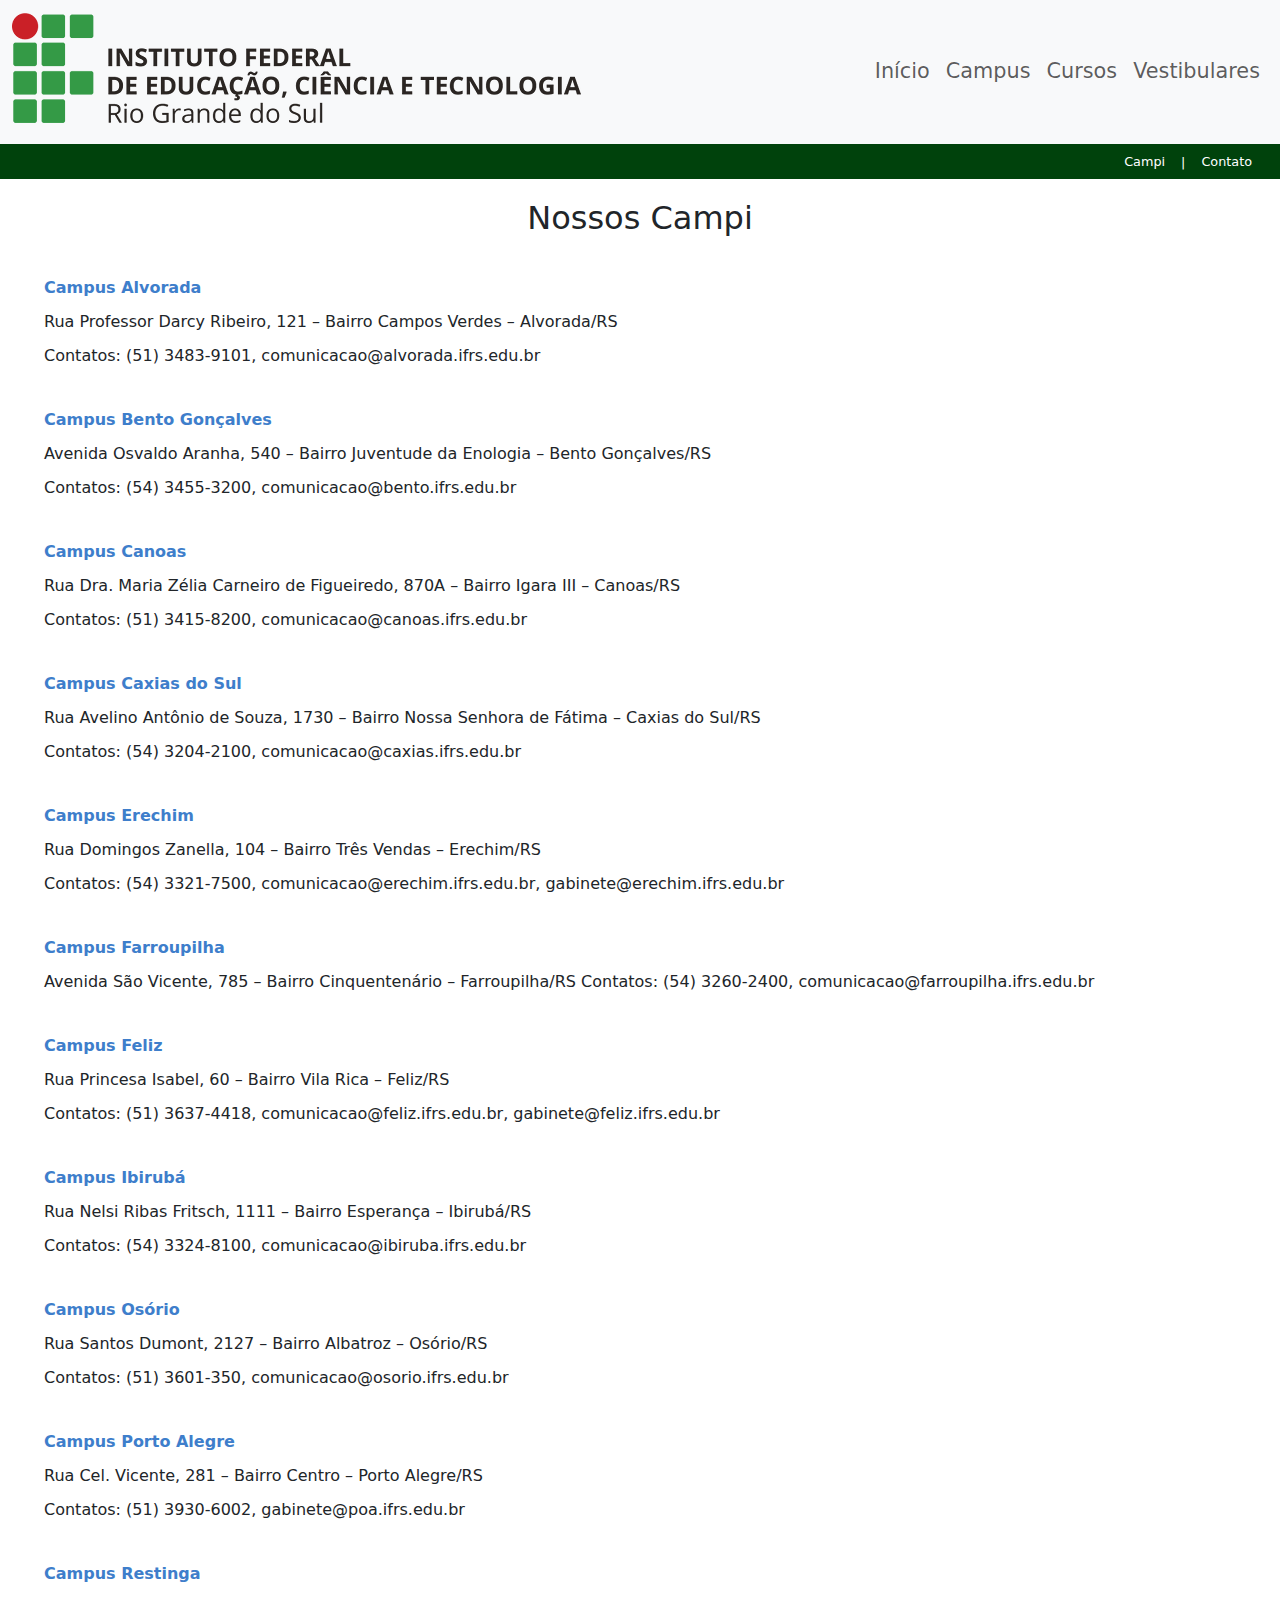
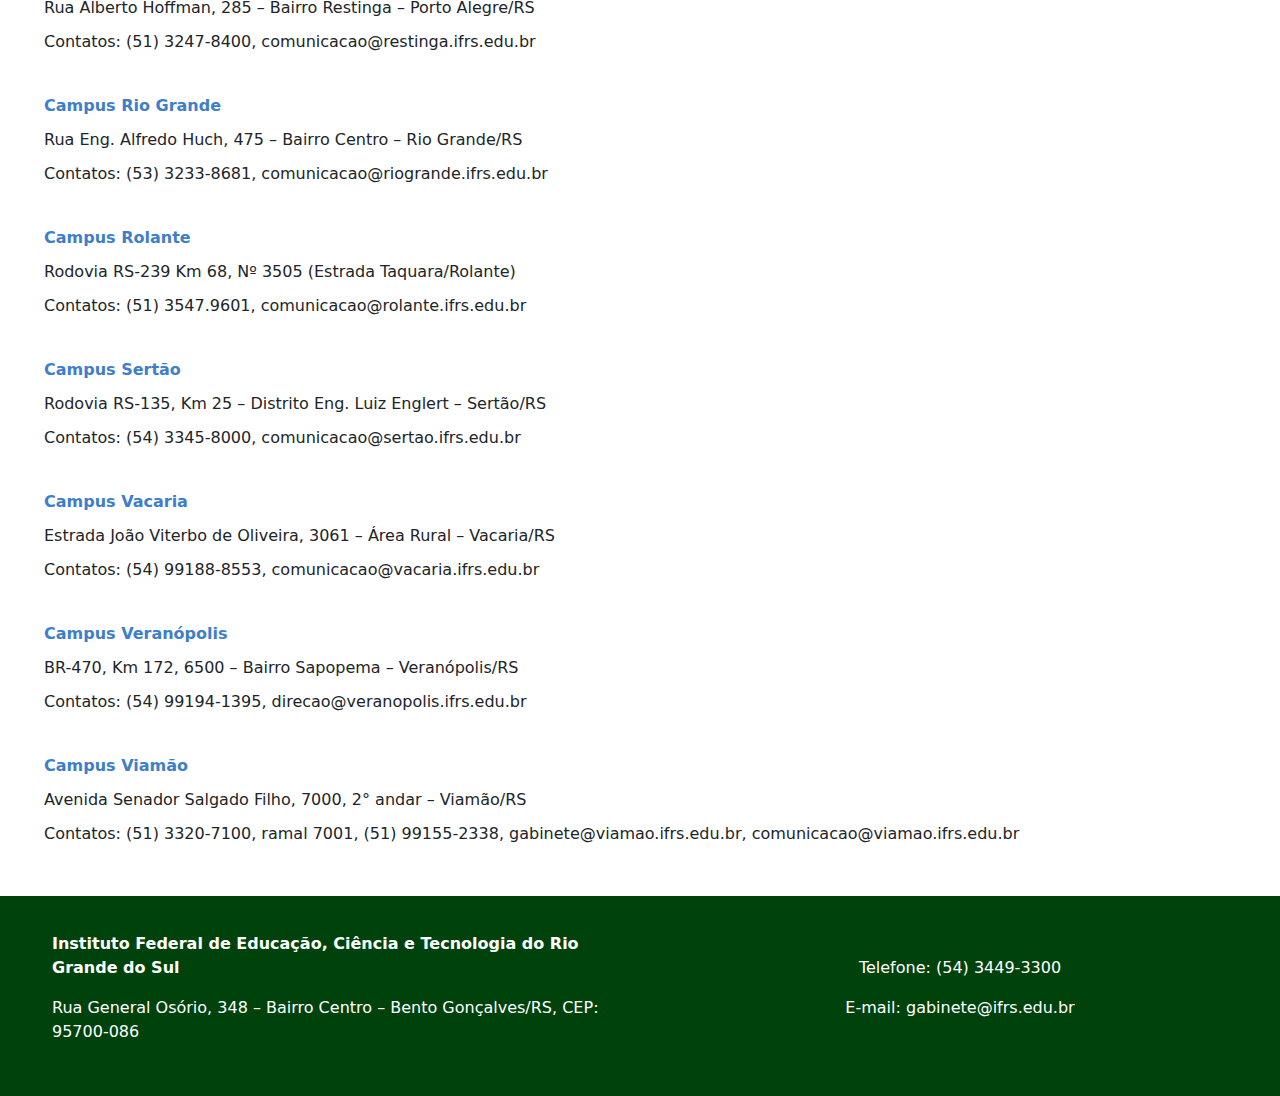
==== pages/campus.html @ 453b0cf8 "08 mai 2023" ====
<!DOCTYPE html>
<html lang="pt-BR">

<head>
    <meta charset="UTF-8">
    <meta http-equiv="X-UA-Compatible" content="IE=edge">
    <meta name="viewport" content="width=device-width, initial-scale=1.0">
    <!-- Importando arquivos CSS-->
    <link rel="stylesheet" href="../css/bootstrap.min.css">
    <link rel="stylesheet" href="../css/style.css">
    <!-- Importando arquivos JS -->
    <script src="../js/bootstrap.bundle.min.js"></script>
    <title>Instituto Federal do Rio Grande do Sul - IFRS</title>
</head>

<body>
    <header>
        <nav class="navbar navbar-expand-sm navbar-light bg-light">
            <div class="container-xxl">
                <a class="navbar-brand" href="#">
                    <h1><img src="../img/ifrs.png" class="logo"></h1>
                </a>
                <ul class="navbar-nav fw-medium">
                    <li class="nav-item">
                        <a class="nav-link" href="../index.html">Início</a>
                    </li>
                    <li class="nav-item">
                        <a class="nav-link" href="campus.html">Campus</a>
                    </li>
                    <li class="nav-item">
                        <a class="nav-link" href="cursos.html">Cursos</a>
                    </li>
                    <li class="nav-item">
                        <a class="nav-link" href="vestibulares.html">Vestibulares</a>
                    </li>
                </ul>
            </div>
        </nav>
        <div class="header-barra">
            <div class="container-xxl">
                <ul class="nav justify-content-end barra">
                    <li class="nav-item">
                        <a class="nav-link" href="#campi">Campi</a>
                    </li>
                    |
                    <li class="nav-item">
                        <a class="nav-link" href="#contato">Contato</a>
                    </li>
                </ul>
            </div>
        </div>
    </header>

    <main class="container-xxl">
        <section>
            <div class="row titulo-campi" id="campi">
                <div class="col-sm-12">
                    <h2 class="fw-medium">Nossos Campi</h2>
                </div>
            </div>
            <div class="row">
                <div class="col-sm-12 lista-campi">
                    <ul>
                        <li class="campus">Campus Alvorada</li>
                        <li>Rua Professor Darcy Ribeiro, 121 – Bairro Campos Verdes – Alvorada/RS</li>
                        <li>Contatos: (51) 3483-9101, comunicacao@alvorada.ifrs.edu.br</li>
                    </ul>
                    <ul>
                        <li class="campus">Campus Bento Gonçalves</li>
                        <li>Avenida Osvaldo Aranha, 540 – Bairro Juventude da Enologia – Bento Gonçalves/RS</li>
                        <li>Contatos: (54) 3455-3200, comunicacao@bento.ifrs.edu.br</li>
                    </ul>
                    <ul>
                        <li class="campus">Campus Canoas</li>
                        <li>Rua Dra. Maria Zélia Carneiro de Figueiredo, 870A – Bairro Igara III – Canoas/RS</li>
                        <li>Contatos: (51) 3415-8200, comunicacao@canoas.ifrs.edu.br</li>
                    </ul>
                    <ul>
                        <li class="campus">Campus Caxias do Sul</li>
                        <li>Rua Avelino Antônio de Souza, 1730 – Bairro Nossa Senhora de Fátima – Caxias do Sul/RS</li>
                        <li>Contatos: (54) 3204-2100, comunicacao@caxias.ifrs.edu.br</li>
                    </ul>
                    <ul>
                        <li class="campus">Campus Erechim</li>
                        <li>Rua Domingos Zanella, 104 – Bairro Três Vendas – Erechim/RS</li>
                        <li>Contatos: (54) 3321-7500, comunicacao@erechim.ifrs.edu.br, gabinete@erechim.ifrs.edu.br</li>
                    </ul>
                    <ul>
                        <li class="campus">Campus Farroupilha</li>
                        Avenida São Vicente, 785 – Bairro Cinquentenário – Farroupilha/RS
                        Contatos: (54) 3260-2400, comunicacao@farroupilha.ifrs.edu.br
                    </ul>
                    <ul>
                        <li class="campus">Campus Feliz</li>
                        <li>Rua Princesa Isabel, 60 – Bairro Vila Rica – Feliz/RS</li>
                        <li>Contatos: (51) 3637-4418, comunicacao@feliz.ifrs.edu.br, gabinete@feliz.ifrs.edu.br</li>
                    </ul>
                    <ul>
                        <li class="campus">Campus Ibirubá</li>
                        <li>Rua Nelsi Ribas Fritsch, 1111 – Bairro Esperança – Ibirubá/RS</li>
                        <li>Contatos: (54) 3324-8100, comunicacao@ibiruba.ifrs.edu.br</li>
                    </ul>
                    <ul>
                        <li class="campus">Campus Osório</li>
                        <li>Rua Santos Dumont, 2127 – Bairro Albatroz – Osório/RS</li>
                        <li>Contatos: (51) 3601-350, comunicacao@osorio.ifrs.edu.br</li>
                    </ul>
                    <ul>
                        <li class="campus">Campus Porto Alegre</li>
                        <li>Rua Cel. Vicente, 281 – Bairro Centro – Porto Alegre/RS</li>
                        <li>Contatos: (51) 3930-6002, gabinete@poa.ifrs.edu.br</li>
                    </ul>
                    <ul>
                        <li class="campus">Campus Restinga</li>
                        <li>Rua Alberto Hoffman, 285 – Bairro Restinga – Porto Alegre/RS</li>
                        <li>Contatos: (51) 3247-8400, comunicacao@restinga.ifrs.edu.br</li>
                    </ul>
                    <ul>
                        <li class="campus">Campus Rio Grande</li>
                        <li>Rua Eng. Alfredo Huch, 475 – Bairro Centro – Rio Grande/RS</li>
                        <li>Contatos: (53) 3233-8681, comunicacao@riogrande.ifrs.edu.br</li>
                    </ul>
                    <ul>
                        <li class="campus">Campus Rolante</li>
                        <li>Rodovia RS-239 Km 68, Nº 3505 (Estrada Taquara/Rolante)</li>
                        <li>Contatos: (51) 3547.9601, comunicacao@rolante.ifrs.edu.br</li>
                    </ul>
                    <ul>
                        <li class="campus">Campus Sertão</li>
                        <li>Rodovia RS-135, Km 25 – Distrito Eng. Luiz Englert – Sertão/RS</li>
                        <li>Contatos: (54) 3345-8000, comunicacao@sertao.ifrs.edu.br</li>
                    </ul>
                    <ul>
                        <li class="campus">Campus Vacaria</li>
                        <li>Estrada João Viterbo de Oliveira, 3061 – Área Rural – Vacaria/RS</li>
                        <li>Contatos: (54) 99188-8553, comunicacao@vacaria.ifrs.edu.br</li>
                    </ul>
                    <ul>
                        <li class="campus">Campus Veranópolis</li>
                        <li>BR-470, Km 172, 6500 – Bairro Sapopema – Veranópolis/RS</li>
                        <li>Contatos: (54) 99194-1395, direcao@veranopolis.ifrs.edu.br</li>
                    </ul>
                    <ul>
                        <li class="campus">Campus Viamão</li>
                        <li>Avenida Senador Salgado Filho, 7000, 2° andar – Viamão/RS</li>
                        <li>Contatos: (51) 3320-7100, ramal 7001, (51) 99155-2338, gabinete@viamao.ifrs.edu.br,
                            comunicacao@viamao.ifrs.edu.br</li>
                    </ul>
                </div>
            </div>
        </section>
    </main>

    <footer>
        <div class="container-xxl" id="contato">
            <div class="row align-items-center footer-row">
                <div class="col-6 text-start footer-col1">
                    <p><strong>Instituto Federal de Educação, Ciência e Tecnologia do Rio Grande do Sul</strong></p>
                    <p>Rua General Osório, 348 – Bairro Centro – Bento Gonçalves/RS, CEP: 95700-086</p>
                </div>
                <div class="col-6 text-center">
                    <p>Telefone: (54) 3449-3300</p>
                    <p>E-mail: gabinete@ifrs.edu.br</p>
                </div>
            </div>
        </div>
    </footer>
</body>

</html>
---- css/style.css ----
.navbar {
    font-size: 1.3rem;
}

.logo {
    max-width: 100%;
}

.header-barra {
    background-color: #00420c;
    color: #fff;
    padding: 0;
    font-size: 0.8rem;
}

.barra {
    display: flex;
    align-items: center;
    text-align: right;
}

.barra li {
    color: #fff;
}

.barra li a {
    display: block;
    color: #fff;
}

.barra li a:hover {
    color: #fff;
}

.titulo-noticias,
.titulo-campi,
.titulo-cursos {
    text-align: center;
    margin: 20px 0;
}

.banner {
    max-width: 100%;
    height: auto;
    padding: 0 1%;
    margin: 7% 0;
}

.card-title a {
    text-decoration: none;
    color: black;
}

main {
    padding-bottom: 10px;
}

footer {
    background-color: #00510F;
    color: #fff;
}

.footer-row {
    background-color: #00420c;
    height: 200px;
}

.footer-col1 p {
    padding-left: 40px;
}

.lista-campi ul li {
    list-style-type: none;
    margin: 10px 0;
}

.lista-campi ul {
    margin-bottom: 40px;
}

.campus {
    font-weight: bold;
    color: #3E7ECB;
}

.confira {
    font-size: 1.1rem;
    padding: 10px 0;
}

.cursos-bacharelado {
    margin: 15px 0;
    padding: 0;
}

.bacharelado ul {
    padding: 0;
}

.bacharelado ul li {
    list-style-type: none;
    padding: 7px 0;
}

.cursos-licenciatura {
    margin: 15px 0;
    padding: 0;
}

.licenciatura ul {
    padding: 0;
}

.licenciatura ul li {
    list-style-type: none;
    padding: 7px 0;
}

.cursos-tecnologia {
    margin: 15px 0;
    padding: 0;
}

.tecnologia ul {
    padding: 0;
}

.tecnologia ul li {
    list-style-type: none;
    padding: 7px 0;
}

.cursos-pedagogica {
    margin: 15px 0;
    padding: 0;
}

.pedagogica ul {
    padding: 0;
}

.pedagogica ul li {
    list-style-type: none;
    padding: 7px 0;
}

@media screen and (max-width: 768px) {
    .banner {
        margin: 1% 0;
    }

    .carousel-inner {
        margin-top: 2%;
    }
}
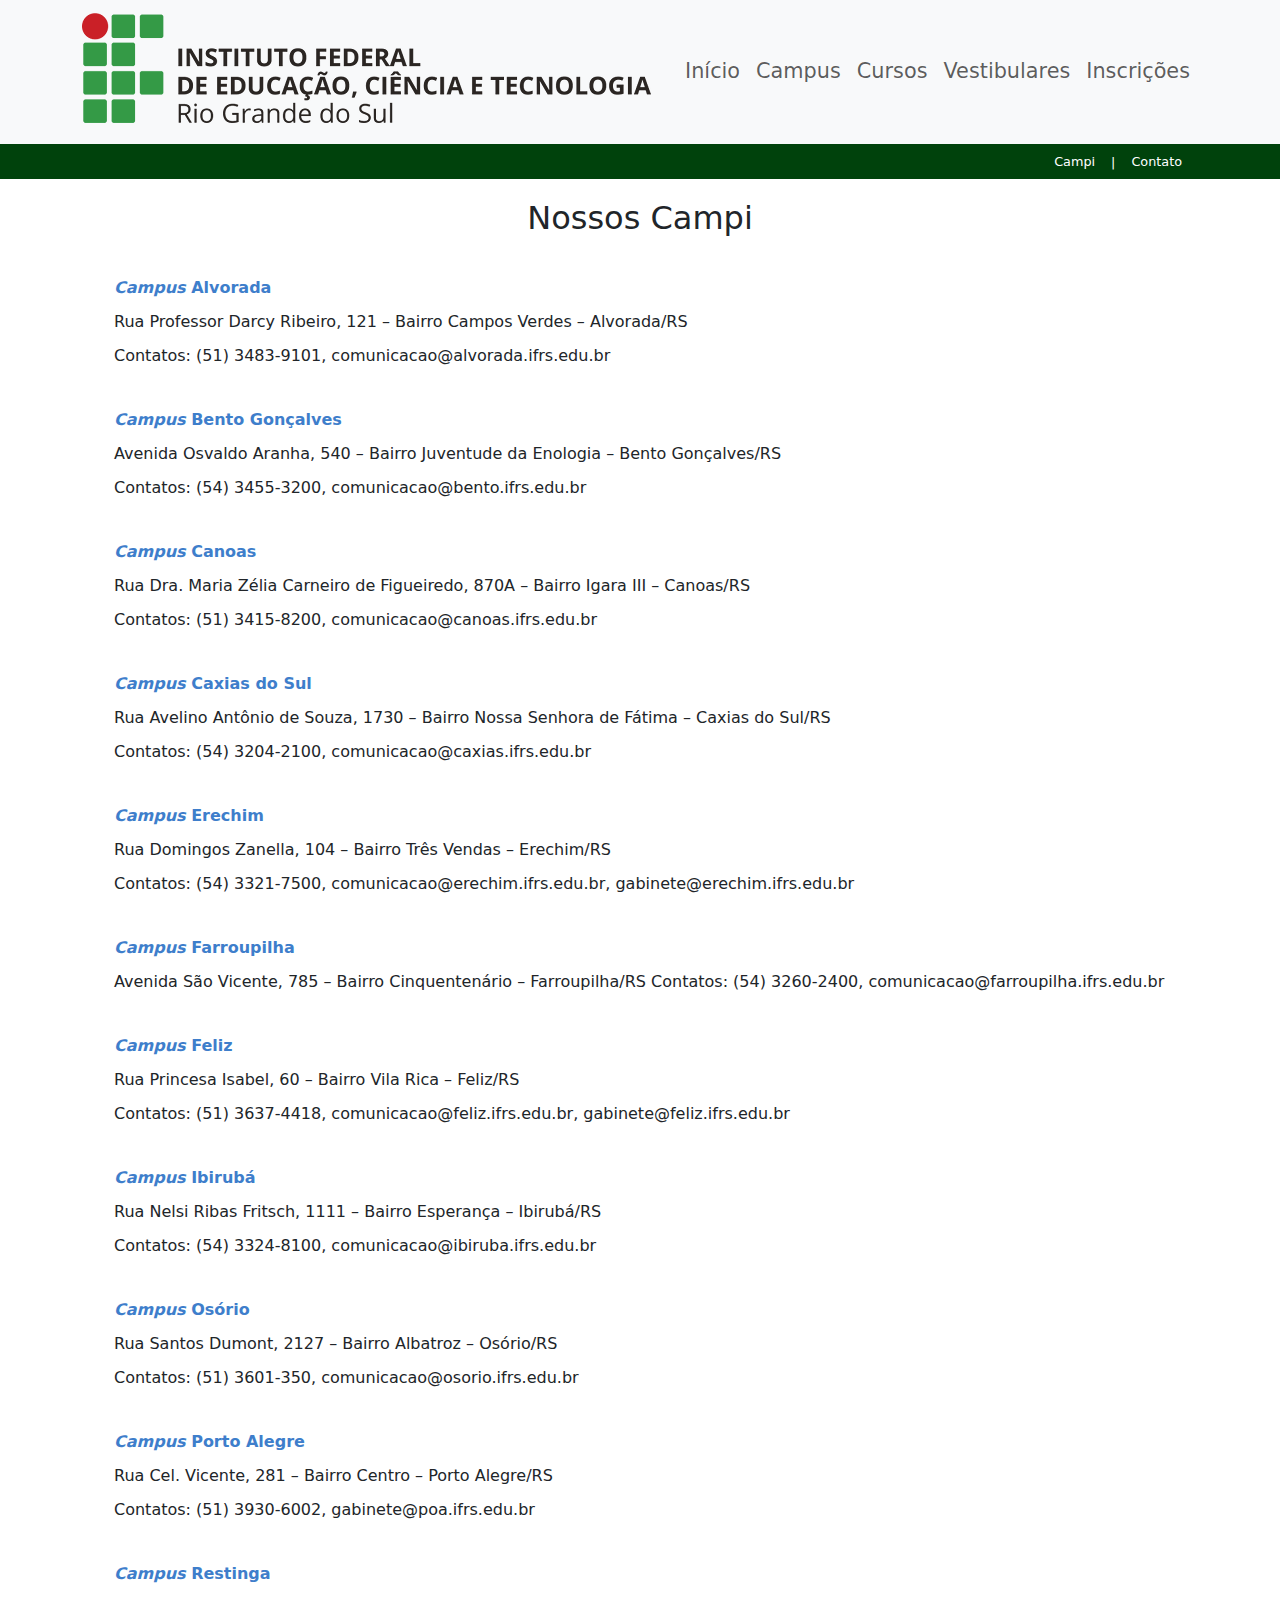
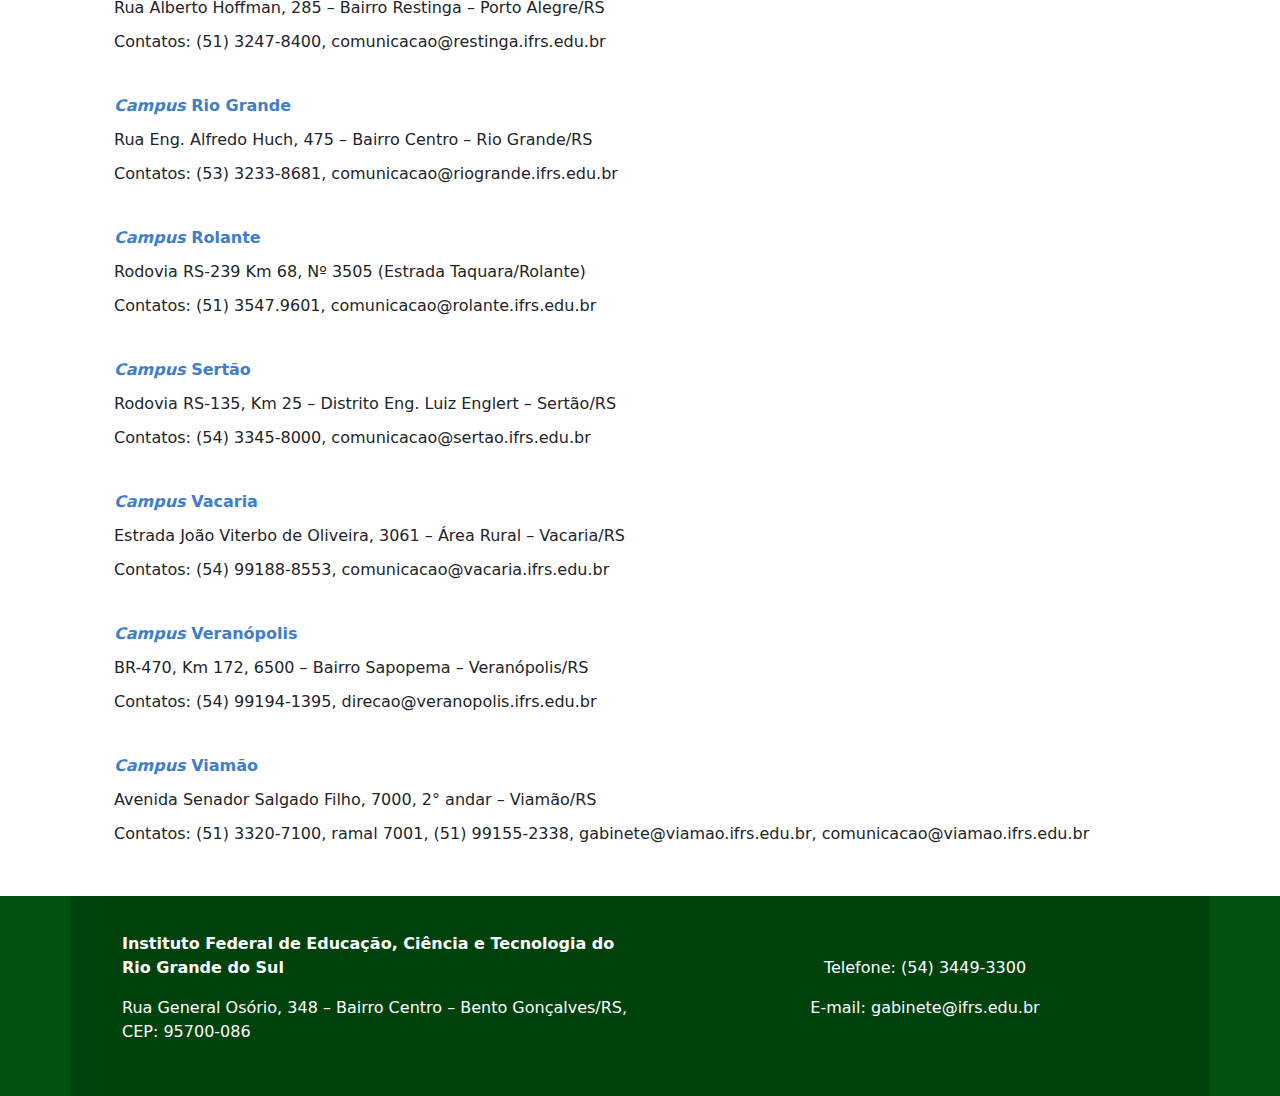
==== commit 13ffb37a: "página Inscrições + ajustes" ====
--- a/pages/campus.html
+++ b/pages/campus.html
@@ -16,7 +16,7 @@
 <body>
     <header>
         <nav class="navbar navbar-expand-sm navbar-light bg-light">
-            <div class="container-xxl">
+            <div class="container">
                 <a class="navbar-brand" href="#">
                     <h1><img src="../img/ifrs.png" class="logo"></h1>
                 </a>
@@ -33,11 +33,14 @@
                     <li class="nav-item">
                         <a class="nav-link" href="vestibulares.html">Vestibulares</a>
                     </li>
+                    <li class="nav-item">
+                        <a class="nav-link" href="inscricoes.html">Inscrições</a>
+                    </li>
                 </ul>
             </div>
         </nav>
         <div class="header-barra">
-            <div class="container-xxl">
+            <div class="container">
                 <ul class="nav justify-content-end barra">
                     <li class="nav-item">
                         <a class="nav-link" href="#campi">Campi</a>
@@ -51,7 +54,7 @@
         </div>
     </header>
 
-    <main class="container-xxl">
+    <main class="container">
         <section>
             <div class="row titulo-campi" id="campi">
                 <div class="col-sm-12">
@@ -61,87 +64,87 @@
             <div class="row">
                 <div class="col-sm-12 lista-campi">
                     <ul>
-                        <li class="campus">Campus Alvorada</li>
+                        <li class="campus"><em>Campus</em> Alvorada</li>
                         <li>Rua Professor Darcy Ribeiro, 121 – Bairro Campos Verdes – Alvorada/RS</li>
                         <li>Contatos: (51) 3483-9101, comunicacao@alvorada.ifrs.edu.br</li>
                     </ul>
                     <ul>
-                        <li class="campus">Campus Bento Gonçalves</li>
+                        <li class="campus"><em>Campus</em> Bento Gonçalves</li>
                         <li>Avenida Osvaldo Aranha, 540 – Bairro Juventude da Enologia – Bento Gonçalves/RS</li>
                         <li>Contatos: (54) 3455-3200, comunicacao@bento.ifrs.edu.br</li>
                     </ul>
                     <ul>
-                        <li class="campus">Campus Canoas</li>
+                        <li class="campus"><em>Campus</em> Canoas</li>
                         <li>Rua Dra. Maria Zélia Carneiro de Figueiredo, 870A – Bairro Igara III – Canoas/RS</li>
                         <li>Contatos: (51) 3415-8200, comunicacao@canoas.ifrs.edu.br</li>
                     </ul>
                     <ul>
-                        <li class="campus">Campus Caxias do Sul</li>
+                        <li class="campus"><em>Campus</em> Caxias do Sul</li>
                         <li>Rua Avelino Antônio de Souza, 1730 – Bairro Nossa Senhora de Fátima – Caxias do Sul/RS</li>
                         <li>Contatos: (54) 3204-2100, comunicacao@caxias.ifrs.edu.br</li>
                     </ul>
                     <ul>
-                        <li class="campus">Campus Erechim</li>
+                        <li class="campus"><em>Campus</em> Erechim</li>
                         <li>Rua Domingos Zanella, 104 – Bairro Três Vendas – Erechim/RS</li>
                         <li>Contatos: (54) 3321-7500, comunicacao@erechim.ifrs.edu.br, gabinete@erechim.ifrs.edu.br</li>
                     </ul>
                     <ul>
-                        <li class="campus">Campus Farroupilha</li>
+                        <li class="campus"><em>Campus</em> Farroupilha</li>
                         Avenida São Vicente, 785 – Bairro Cinquentenário – Farroupilha/RS
                         Contatos: (54) 3260-2400, comunicacao@farroupilha.ifrs.edu.br
                     </ul>
                     <ul>
-                        <li class="campus">Campus Feliz</li>
+                        <li class="campus"><em>Campus</em> Feliz</li>
                         <li>Rua Princesa Isabel, 60 – Bairro Vila Rica – Feliz/RS</li>
                         <li>Contatos: (51) 3637-4418, comunicacao@feliz.ifrs.edu.br, gabinete@feliz.ifrs.edu.br</li>
                     </ul>
                     <ul>
-                        <li class="campus">Campus Ibirubá</li>
+                        <li class="campus"><em>Campus</em> Ibirubá</li>
                         <li>Rua Nelsi Ribas Fritsch, 1111 – Bairro Esperança – Ibirubá/RS</li>
                         <li>Contatos: (54) 3324-8100, comunicacao@ibiruba.ifrs.edu.br</li>
                     </ul>
                     <ul>
-                        <li class="campus">Campus Osório</li>
+                        <li class="campus"><em>Campus</em> Osório</li>
                         <li>Rua Santos Dumont, 2127 – Bairro Albatroz – Osório/RS</li>
                         <li>Contatos: (51) 3601-350, comunicacao@osorio.ifrs.edu.br</li>
                     </ul>
                     <ul>
-                        <li class="campus">Campus Porto Alegre</li>
+                        <li class="campus"><em>Campus</em> Porto Alegre</li>
                         <li>Rua Cel. Vicente, 281 – Bairro Centro – Porto Alegre/RS</li>
                         <li>Contatos: (51) 3930-6002, gabinete@poa.ifrs.edu.br</li>
                     </ul>
                     <ul>
-                        <li class="campus">Campus Restinga</li>
+                        <li class="campus"><em>Campus</em> Restinga</li>
                         <li>Rua Alberto Hoffman, 285 – Bairro Restinga – Porto Alegre/RS</li>
                         <li>Contatos: (51) 3247-8400, comunicacao@restinga.ifrs.edu.br</li>
                     </ul>
                     <ul>
-                        <li class="campus">Campus Rio Grande</li>
+                        <li class="campus"><em>Campus</em> Rio Grande</li>
                         <li>Rua Eng. Alfredo Huch, 475 – Bairro Centro – Rio Grande/RS</li>
                         <li>Contatos: (53) 3233-8681, comunicacao@riogrande.ifrs.edu.br</li>
                     </ul>
                     <ul>
-                        <li class="campus">Campus Rolante</li>
+                        <li class="campus"><em>Campus</em> Rolante</li>
                         <li>Rodovia RS-239 Km 68, Nº 3505 (Estrada Taquara/Rolante)</li>
                         <li>Contatos: (51) 3547.9601, comunicacao@rolante.ifrs.edu.br</li>
                     </ul>
                     <ul>
-                        <li class="campus">Campus Sertão</li>
+                        <li class="campus"><em>Campus</em> Sertão</li>
                         <li>Rodovia RS-135, Km 25 – Distrito Eng. Luiz Englert – Sertão/RS</li>
                         <li>Contatos: (54) 3345-8000, comunicacao@sertao.ifrs.edu.br</li>
                     </ul>
                     <ul>
-                        <li class="campus">Campus Vacaria</li>
+                        <li class="campus"><em>Campus</em> Vacaria</li>
                         <li>Estrada João Viterbo de Oliveira, 3061 – Área Rural – Vacaria/RS</li>
                         <li>Contatos: (54) 99188-8553, comunicacao@vacaria.ifrs.edu.br</li>
                     </ul>
                     <ul>
-                        <li class="campus">Campus Veranópolis</li>
+                        <li class="campus"><em>Campus</em> Veranópolis</li>
                         <li>BR-470, Km 172, 6500 – Bairro Sapopema – Veranópolis/RS</li>
                         <li>Contatos: (54) 99194-1395, direcao@veranopolis.ifrs.edu.br</li>
                     </ul>
                     <ul>
-                        <li class="campus">Campus Viamão</li>
+                        <li class="campus"><em>Campus</em> Viamão</li>
                         <li>Avenida Senador Salgado Filho, 7000, 2° andar – Viamão/RS</li>
                         <li>Contatos: (51) 3320-7100, ramal 7001, (51) 99155-2338, gabinete@viamao.ifrs.edu.br,
                             comunicacao@viamao.ifrs.edu.br</li>
@@ -152,7 +155,7 @@
     </main>
 
     <footer>
-        <div class="container-xxl" id="contato">
+        <div class="container" id="contato">
             <div class="row align-items-center footer-row">
                 <div class="col-6 text-start footer-col1">
                     <p><strong>Instituto Federal de Educação, Ciência e Tecnologia do Rio Grande do Sul</strong></p>
--- a/css/style.css
+++ b/css/style.css
@@ -1,3 +1,8 @@
+.container {
+    width: 90%;
+    margin: auto;
+}
+
 .navbar {
     font-size: 1.3rem;
 }
@@ -34,7 +39,9 @@
 
 .titulo-noticias,
 .titulo-campi,
-.titulo-cursos {
+.titulo-cursos,
+.titulo-editais,
+.titulo-inscricoes {
     text-align: center;
     margin: 20px 0;
 }
@@ -90,11 +97,7 @@
 
 .cursos-bacharelado {
     margin: 15px 0;
-    padding: 0;
-}
-
-.bacharelado ul {
-    padding: 0;
+    /* padding: 0; */
 }
 
 .bacharelado ul li {
@@ -104,12 +107,12 @@
 
 .cursos-licenciatura {
     margin: 15px 0;
-    padding: 0;
+    /* padding: 0; */
 }
 
-.licenciatura ul {
+/* .licenciatura ul {
     padding: 0;
-}
+} */
 
 .licenciatura ul li {
     list-style-type: none;
@@ -118,12 +121,12 @@
 
 .cursos-tecnologia {
     margin: 15px 0;
-    padding: 0;
+    /* padding: 0; */
 }
 
-.tecnologia ul {
+/* .tecnologia ul {
     padding: 0;
-}
+} */
 
 .tecnologia ul li {
     list-style-type: none;
@@ -132,16 +135,39 @@
 
 .cursos-pedagogica {
     margin: 15px 0;
-    padding: 0;
+    /* padding: 0; */
 }
 
-.pedagogica ul {
+/* .pedagogica ul {
     padding: 0;
-}
+} */
 
 .pedagogica ul li {
     list-style-type: none;
     padding: 7px 0;
+}
+
+.ano-edital {
+    margin: 15px 0;
+    /* padding: 0; */
+}
+
+/* .lista-editais ul {
+    padding: 0;
+} */
+
+.lista-editais ul li {
+    padding: 7px 0;
+}
+
+.lista-editais ul li a {
+    text-decoration: none;
+    color: black;
+}
+
+.formulario ul li {
+    list-style-type: none;
+    margin: 30px 0;
 }
 
 @media screen and (max-width: 768px) {
